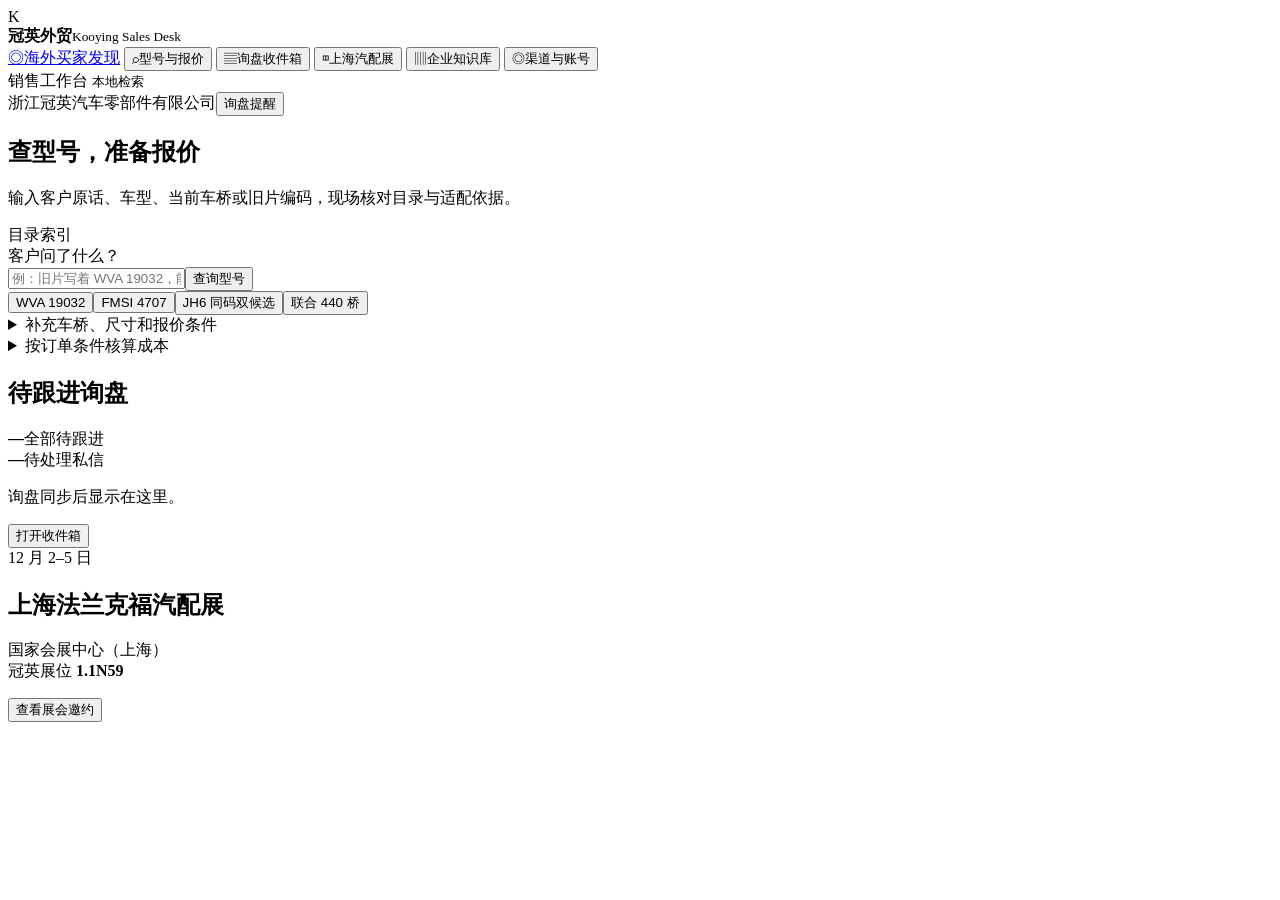
==== desk/static/index.html @ 2dc76685 "交付冠英外贸工作台及询盘与企业关联功能" ====
<!doctype html>
<html lang="zh-CN">
<head>
  <meta charset="utf-8"><link rel="icon" href="data:,"><meta name="viewport" content="width=device-width, initial-scale=1">
  <title>冠英外贸工作台</title>
  <link rel="stylesheet" href="/assets/style.css">
  <script type="module" src="/assets/desk.js"></script>
</head>
<body>
  <aside class="sidebar">
    <div class="brand"><span class="brand-mark" aria-hidden="true">K</span><div><strong>冠英外贸</strong><small>Kooying Sales Desk</small></div></div>
    <nav aria-label="工作台">
      <a class="discovery-link" href="/static/discovery.html"><span aria-hidden="true">◎</span>海外买家发现</a>
      <button data-view="fit" aria-current="page"><span aria-hidden="true">⌕</span>型号与报价</button>
      <button data-view="inbox"><span aria-hidden="true">▤</span>询盘收件箱 <em id="nav-count"></em></button>
      <button data-view="fair"><span aria-hidden="true">◫</span>上海汽配展</button>
      <button data-view="knowledge"><span aria-hidden="true">▥</span>企业知识库</button>
      <button data-view="accounts"><span aria-hidden="true">◎</span>渠道与账号</button>
    </nav>
    <div class="sidebar-footer"><span class="dot"></span> 销售工作台 <small id="model-status">本地检索</small></div>
  </aside>
  <main>
    <header class="topbar"><span>浙江冠英汽车零部件有限公司</span><button class="quiet top-inbox" data-view="inbox"><span class="dot"></span> <span id="top-alert">询盘提醒</span></button></header>
    <div class="content">
      <section id="view-fit" class="view">
        <div class="headline"><div><h1>查型号，准备报价</h1><p>输入客户原话、车型、当前车桥或旧片编码，现场核对目录与适配依据。</p></div><span class="tag cool" id="catalog-count">目录索引</span></div>
        <div class="grid fit-layout">
          <div>
            <form id="search" class="panel search-panel">
              <label class="query-heading" for="query">客户问了什么？</label>
              <div class="searchbox"><input id="query" name="query" maxlength="1600" placeholder="例：旧片写着 WVA 19032，能查到吗？"><button class="primary">查询型号</button></div>
              <div class="samples" aria-label="示例">
                <button type="button" class="pill" data-example="wva">WVA 19032</button><button type="button" class="pill" data-example="fmsi">FMSI 4707</button><button type="button" class="pill" data-example="jh6">JH6 同码双候选</button><button type="button" class="pill" data-example="axle">联合 440 桥</button><button type="button" class="pill" id="quote-example" data-example="quote" hidden>报价演示</button>
                <button type="button" class="pill" id="model-extract" hidden>AI 提取字段</button>
              </div>
              <details id="search-fields"><summary>补充车桥、尺寸和报价条件</summary>
                <div class="fields">
                  <label>车型<input name="vehicle" placeholder="例：JH6"></label>
                  <label>当前车桥<input name="axle" placeholder="例：联合440桥"></label>
                  <label>现有编码<input name="code" placeholder="例：19032"></label>
                  <label>编码体系<input name="namespace" placeholder="例：WVA / BFMC"></label>
                  <label>安装位置<select name="position"><option value="">请选择</option><option value="front">前</option><option value="rear">后</option><option value="trailer">挂车</option></select></label>
                  <label>产品类别<select name="kind"><option value="">全部</option><option value="drum">鼓式刹车片</option><option value="disc">盘式刹车片</option><option value="shoe">蹄铁总成</option><option value="clutch">离合器面片</option><option value="wind">风电刹车片</option></select></label>
                  <label>目录口径尺寸 <small>以表格为准</small><input name="dimensions" placeholder="例：177×197×15.5/18.5"></label>
                  <label>孔数<input name="holes" type="number" min="0" max="100" step="1"></label>
                  <label>材料代码<input name="material" placeholder="以材料台账为准"></label>
                  <label>数量（套）<input name="qty" type="number" min="1" step="1"></label>
                  <label>目标市场<input name="market" placeholder="例：Indonesia"></label>
                  <label>币种<input name="currency" maxlength="3" placeholder="USD"></label>
                  <label>贸易条款<input name="incoterm" placeholder="FOB"></label>
                </div>
              </details>
            </form>
            <div id="results" aria-live="polite"></div>
            <details id="custom-quote" class="panel fold">
              <summary>按订单条件核算成本</summary>
              <p class="mini">填入工程与财务提供的重量、配方单价、附件成本和贸易费用，生成供业务复核的内部草稿。</p>
              <form id="custom-quote-form" class="fields">
                <label>目录型号<input name="product" required maxlength="180"></label>
                <label>当前车桥<input name="axle" maxlength="180"></label>
                <label>安装位置<select name="position"><option value="">待核实</option><option value="front">前</option><option value="rear">后</option><option value="trailer">挂车</option></select></label>
                <label>配方 / 材料代码<input name="material" required maxlength="80"></label>
                <label>订制厚度（mm）<input name="thickness" required maxlength="100" placeholder="例：17.5/10.5"></label>
                <label>目标市场<input name="market" required maxlength="80"></label>
                <label>客户要求的标准<input name="standard" required maxlength="120" placeholder="例：客户技术规格书编号"></label>
                <label>数量（套）<input name="qty" type="number" min="1" max="100000000" required></label>
                <label>币种<input name="currency" required maxlength="3" pattern="[A-Za-z]{3}" placeholder="USD"></label>
                <label>贸易条款<select name="incoterm"><option value="FOB">FOB</option><option value="CIF">CIF</option><option value="DDP">DDP</option><option value="FCA">FCA</option><option value="CFR">CFR</option><option value="DAP">DAP</option><option value="EXW">EXW</option></select></label>
                <label class="wide">指定港口 / 地点<input name="delivery_point" required maxlength="160"></label>
                <label>单套净重（kg）<input name="kg_per_set" type="number" min="0.0001" step="0.0001" required></label>
                <label>配方材料成本 / kg<input name="material_cost_per_kg" type="number" min="0.0001" step="0.0001" required></label>
                <label>单套其他成本<input name="other_cost_per_set" type="number" min="0" step="0.0001" required placeholder="无则填 0"></label>
                <label>整单贸易费用<input name="trade_cost_total" type="number" min="0" step="0.0001" required placeholder="无则填 0"></label>
                <label>拟议单价 / 套 <small>可留空</small><input name="proposed_per_set" type="number" min="0.0001" step="0.0001"></label>
                <label>附件<select name="includes_attachments" required><option value="" disabled selected>请选择</option><option value="no">不含附件</option><option value="yes">含附件</option></select></label>
                <div id="attachment-section" class="wide" hidden>
                  <div id="attachment-lines"></div><button id="add-attachment" type="button" class="secondary">加一项附件</button>
                </div>
                <label class="wide">成本依据<input name="source" required maxlength="300" placeholder="工艺单、材料台账、附件供应价或物流报价单编号"></label>
                <button class="primary">计算内部成本</button>
              </form>
              <div id="custom-quote-result" aria-live="polite"></div>
            </details>
          </div>
          <div class="rail">
            <section class="panel rail-panel"><h2>待跟进询盘</h2><div class="rail-stats"><div><strong id="rail-pending">—</strong><span>全部待跟进</span></div><div><strong id="rail-dm">—</strong><span>待处理私信</span></div></div><p id="rail-lead">询盘同步后显示在这里。</p><button class="secondary" data-view="inbox">打开收件箱</button></section>
            <section class="panel rail-panel show-panel"><span class="tag">12 月 2–5 日</span><h2>上海法兰克福汽配展</h2><p>国家会展中心（上海）<br>冠英展位 <strong>1.1N59</strong></p><button class="quiet" data-view="fair">查看展会邀约</button></section>
          </div>
        </div>
      </section>
      <section id="view-inbox" class="view" hidden>
        <div class="headline"><div><h1>询盘收件箱</h1><p>按平台和账号归集评论、私信，确认客户身份后分配跟进。</p></div><button class="secondary" id="sync">同步已配置来源</button></div>
        <div class="inbox-stats panel" id="inbox-stats"></div>
        <div class="panel">
          <div class="panel-heading"><h2>询盘队列</h2><div class="filters">
            <select id="filter-platform" aria-label="平台"></select><select id="filter-account" aria-label="账号"></select>
            <select id="filter-role" aria-label="买家身份"><option value="">全部身份</option><option value="end_user">终端采购</option><option value="trade">贸易渠道</option><option value="unknown">待核实</option></select>
            <select id="filter-status" aria-label="处理状态"><option value="">全部状态</option><option value="new">待跟进</option><option value="following">跟进中</option><option value="done">已完成</option></select>
            <select id="filter-queue" aria-label="交接筛选"><option value="">全部交接事项</option><option value="unassigned">待认领</option><option value="unanswered">待回复</option><option value="overdue">待回复满 8 小时</option></select>
          </div></div>
          <div id="inquiries"></div>
          <div class="pagination"><button class="quiet" id="prev-inbox" hidden>上一页</button><button class="quiet" id="next-inbox" hidden>下一页</button></div>
        </div>
        <details class="panel fold"><summary>手动登记一条评论或私信</summary><form id="manual" class="fields">
          <label>平台账号<select name="account" required></select></label><label>消息类型<select name="kind"><option value="dm">私信</option><option value="comment">评论</option></select></label>
          <label>对方显示名称<input name="sender" maxlength="160"></label><label>原文链接<input name="url" type="url" placeholder="https://"></label>
          <label>消息编号<input name="event_id" maxlength="250" placeholder="可填写平台原编号以查重"></label>
          <label>原始收件时间（设备本地时间）<input name="occurred_at" type="datetime-local" step="1"></label>
          <label class="wide">询盘原文<textarea name="body" required maxlength="10000"></textarea></label><button class="primary">登记询盘</button>
        </form></details>
        <details class="panel fold"><summary>导入账号的询盘 CSV</summary>
          <p>必填列 event_id、kind、body、occurred_at。kind 填 dm 或 comment，时间附时区，例如 2026-11-20T20:30:00+08:00。可选 sender、url。按账号和消息编号去重。</p>
          <form id="import-inbox" class="fields"><label>平台账号<select name="account" required></select></label>
            <label>UTF-8 CSV<input type="file" name="file" accept=".csv,text/csv" required></label>
            <button class="primary">导入询盘</button></form></details>
      </section>
      <section id="view-fair" class="view" hidden>
        <div class="headline"><div><h1>上海汽配展邀约</h1><p>在展前确认面谈，展中采集常用联系方式，展后推进样品与工厂参观。</p></div><a class="secondary" href="https://automechanika-shanghai.hk.messefrankfurt.com/shanghai/en/planning-preparation/visitors.html" target="_blank" rel="noopener">展会官方信息</a></div>
        <div class="fair-banner panel"><div><span>Automechanika Shanghai</span><h2>1.1N59</h2><p>2026 年 12 月 2–5 日 · 国家会展中心（上海）</p></div><div><strong>展位面谈 / 湖州工厂参观</strong><p>展期提供预约接送。参观时间、集合地点与交通方式由销售和客户确认。</p></div></div>
        <div class="grid two">
          <section class="panel padded">
            <h2>买家名录</h2>
            <p id="fair-file-note">上传买家 CSV 以在本机查看筛选与邀约。</p>
            <a id="fair-xlsx" href="/api/buyers/workbook" class="secondary" hidden>下载买家 Excel</a>
            <label class="file-label">导入买家 CSV<input id="buyer-file" type="file" accept=".csv,text/csv"></label>
            <div class="filters buyer-filters"><input id="buyer-filter" placeholder="搜索公司、国家或产品"><select id="buyer-grade" aria-label="优先级"><option value="">全部优先级</option><option>A</option><option>B</option><option>C</option></select></div>
            <div id="buyers"></div>
          </section>
          <section class="panel padded">
            <h2>生成邀请邮件</h2><p>确认公司、产品与联系方式后，可在邮件客户端打开草稿。</p>
            <form id="invitation" class="fields">
              <label>公司 / 联系人<input name="buyer" required maxlength="120" placeholder="Your parts sourcing team"></label>
              <label>收件邮箱<input name="email" type="email" placeholder="buyer@example.com"></label>
              <label>产品或对方参考码<input name="product" required maxlength="180" value="heavy-duty brake linings and pads"></label>
              <label>沟通场景<select name="stage"><option value="pre">展前邀约</option><option value="show">展中见面确认</option><option value="after">展后跟进</option></select></label>
              <button class="primary">生成英文草稿</button>
            </form>
            <div id="draft" aria-live="polite"></div>
          </section>
        </div>
        <section class="panel padded timeline">
          <h2>展期跟进安排</h2><dl>
            <div><dt>11.25–12.01</dt><dd>按匹配度邀约买家。优先从主办方 Match Up 约历史买家，请对方确认当前行程与方便时段。</dd></div>
            <div><dt>12.02–12.05</dt><dd>展位登记品类、参考码、用量和采购周期。由买家自报常用邮箱或 WhatsApp、Telegram、Facebook，确认工厂参观兴趣及接送点。</dd></div>
            <div><dt>12.06–12.12</dt><dd>按面谈内容发送报价所需问题、样品计划或参观确认。回访优先使用买家确认的长期联系方式。</dd></div>
          </dl>
          <details><summary>虹桥周边 20 km 投放简报</summary><p>拟以国家会展中心为地理范围中心，验证 Meta 后台是否支持上海定向及有效覆盖。使用英文、西语、葡语素材，引导主动预约展位或参观工厂。若后台覆盖不足，使用主办方配对、预约链接和现场二维码收集主动留资。投放指标以有效询盘、到展位和参观预约为准。</p><button class="quiet" id="copy-ad">复制英文投放文案</button></details>
        </section>
        <details class="panel fold"><summary>登记买家名片与长期联系方式</summary>
          <form id="capture-buyer" class="fields">
            <label>企业名称<input name="company" required maxlength="170"></label><label>国家 / 地区<input name="country" required maxlength="100"></label>
            <label>联系人 / 职务<input name="business_contact" maxlength="100"></label><label>意向产品 / 旧片型号<input name="products" required maxlength="350"></label>
            <label>工作邮箱<input name="email" type="email" maxlength="140"></label><label>常用 WhatsApp<input name="whatsapp" placeholder="含国际区号" maxlength="140"></label>
            <label>Facebook 主页<input type="url" name="facebook" maxlength="300"></label><label>Telegram<input name="telegram" maxlength="100"></label>
            <label>常用 WeChat<input name="wechat" maxlength="100"></label><label>下次会面 / 参观安排<input name="next_action" maxlength="200" placeholder="买家确认的日期、地点、接送要求"></label>
            <button class="primary">登记买家</button>
          </form>
        </details>
      </section>
      <section id="view-knowledge" class="view" hidden>
        <div class="headline"><div><h1>企业知识库</h1><p>把目录、交叉编码、现场经验、适配验证、测试报告和价表关联到同一产品型号。</p></div></div>
        <div class="grid two">
          <section class="panel padded"><h2>目录与企业资料</h2><div id="source-list"></div><p id="knowledge-stats"></p></section>
          <section class="panel padded"><h2>导入已整理资料</h2><p>下载对应字段模板。报告可先导入索引，附报告编号、材料代码和复核结论。</p>
            <form id="import" class="fields"><label>资料类型<select name="kind">
              <option value="products">产品目录</option><option value="references">车型 / 车桥 / 参考码</option><option value="fit">适配复核</option><option value="reports">测试报告</option><option value="prices">进销存价表</option><option value="cases">销售经验</option>
            </select></label><label>CSV 文件<input name="file" type="file" accept=".csv,text/csv" required></label><a id="template" class="quiet" href="/examples/products.csv">下载导入模板</a><button class="primary">导入知识库</button></form>
          </section>
          <section class="panel padded"><h2>记录一条销售经验</h2>
            <form id="case" class="fields"><label>目录型号<input name="product" required placeholder="GYS-007"></label><label>来源或工单名<input name="source" required placeholder="售后记录 2026-11"></label>
              <label class="wide">现场记录<textarea name="evidence" required placeholder="写下车桥铭牌、旧片标记、样件照片编号及确认过程"></textarea></label><button class="primary">保存待复核记录</button>
            </form>
          </section>
          <section class="panel padded"><h2>冠英重点产品线</h2><dl class="product-lines">
            <div><dt>鼓式刹车片</dt><dd>WVA 19094、19488、19486、19487、19032、19581、19582</dd></div>
            <div><dt>蹄铁 / 鼓刹参考</dt><dd>北美、南美 FMSI 4707、4515、4551、4708、4709、4711、4720</dd></div>
            <div><dt>其他品类</dt><dd>盘式刹车片、蹄铁总成、离合器面片、风电刹车片</dd></div>
            <div><dt>海关检索线索</dt><dd>鼓片 6813810000、盘片 8708309990、蹄铁总成 8708301000、离合器面片 6813890000（企业提供）</dd></div>
          </dl></section>
        </div>
      </section>
      <section id="view-accounts" class="view" hidden>
        <div class="headline"><div><h1>渠道与账号</h1><p>在工作台登记账号，用于归集询盘。接收平台消息还需配置对应渠道。</p></div></div>
        <div class="grid two"><section class="panel padded"><h2>渠道</h2><div id="channels"></div><p id="sync-status"></p></section>
          <section class="panel padded"><h2>添加账号</h2>
            <form id="add-account" class="fields"><label>平台<select name="platform" required></select></label><label>账号显示名<input name="label" required maxlength="80" placeholder="例如冠英海外主账号"></label>
              <label class="wide">平台账号 ID <small>手工登记询盘时可留空</small><input name="external_id" maxlength="128" aria-describedby="ig-setup"></label>
              <div id="ig-setup" class="wide" hidden>
                <p>试接 Instagram 时填写专业账号的数字 ID。请在 <a href="https://developers.facebook.com/apps/" target="_blank" rel="noopener">Meta 应用后台</a>授权该账号，配置公网 HTTPS 回调 <code>/webhooks/instagram</code>，并为账号订阅 messages 和 comments。</p>
              </div>
              <button class="primary">添加账号</button>
            </form><div id="new-account"></div>
          </section></div>
      </section>
    </div>
  </main>
  <div id="notice" role="status" hidden></div>
</body>
</html>
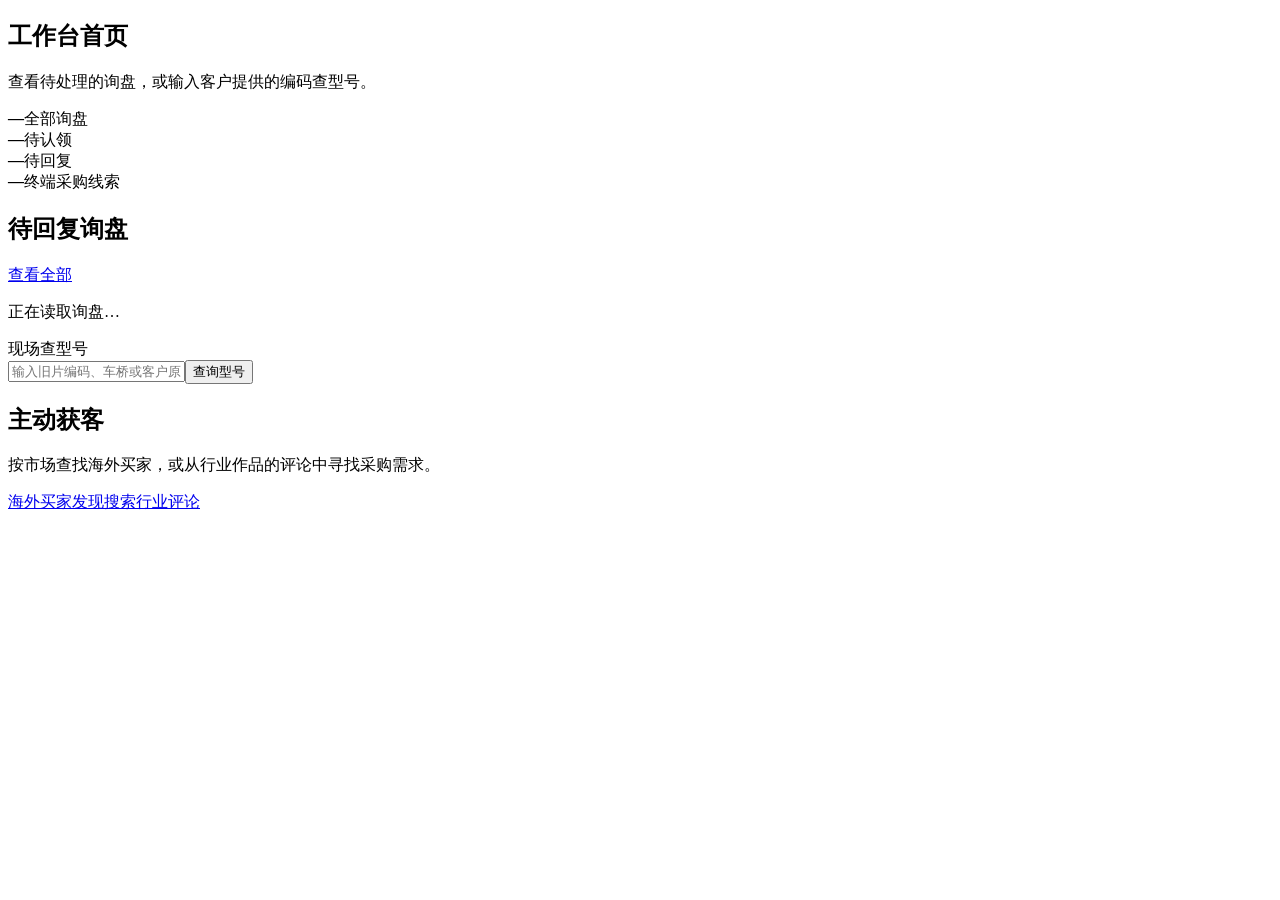
==== commit 255ee5e9: "在原工作台添加默认首页并统一页面导航" ====
--- a/desk/static/index.html
+++ b/desk/static/index.html
@@ -7,22 +7,33 @@
   <script type="module" src="/assets/desk.js"></script>
 </head>
 <body>
-  <aside class="sidebar">
-    <div class="brand"><span class="brand-mark" aria-hidden="true">K</span><div><strong>冠英外贸</strong><small>Kooying Sales Desk</small></div></div>
-    <nav aria-label="工作台">
-      <a class="discovery-link" href="/static/discovery.html"><span aria-hidden="true">◎</span>海外买家发现</a>
-      <button data-view="fit" aria-current="page"><span aria-hidden="true">⌕</span>型号与报价</button>
-      <button data-view="inbox"><span aria-hidden="true">▤</span>询盘收件箱 <em id="nav-count"></em></button>
-      <button data-view="fair"><span aria-hidden="true">◫</span>上海汽配展</button>
-      <button data-view="knowledge"><span aria-hidden="true">▥</span>企业知识库</button>
-      <button data-view="accounts"><span aria-hidden="true">◎</span>渠道与账号</button>
-    </nav>
-    <div class="sidebar-footer"><span class="dot"></span> 销售工作台 <small id="model-status">本地检索</small></div>
-  </aside>
+  <aside class="sidebar"></aside>
   <main>
-    <header class="topbar"><span>浙江冠英汽车零部件有限公司</span><button class="quiet top-inbox" data-view="inbox"><span class="dot"></span> <span id="top-alert">询盘提醒</span></button></header>
+    <header class="topbar"></header>
     <div class="content">
-      <section id="view-fit" class="view">
+      <section id="view-home" class="view">
+        <div class="headline"><div><h1>工作台首页</h1><p>查看待处理的询盘，或输入客户提供的编码查型号。</p></div></div>
+        <div class="inbox-stats panel" id="home-stats" aria-label="询盘概况">
+          <div><strong>—</strong><span>全部询盘</span></div><div><strong>—</strong><span>待认领</span></div>
+          <div><strong>—</strong><span>待回复</span></div><div><strong>—</strong><span>终端采购线索</span></div>
+        </div>
+        <div class="grid two">
+          <section class="panel"><div class="panel-heading"><h2>待回复询盘</h2><a class="quiet" href="/?desk=inbox&amp;queue=unanswered">查看全部</a></div>
+            <div id="home-inquiries"><p class="inquiry">正在读取询盘…</p></div>
+          </section>
+          <div class="rail">
+            <form class="panel search-panel" action="/">
+              <input type="hidden" name="desk" value="fit">
+              <label class="query-heading" for="home-query">现场查型号</label>
+              <div class="searchbox"><input id="home-query" name="query" required maxlength="1600" placeholder="输入旧片编码、车桥或客户原话"><button class="primary">查询型号</button></div>
+            </form>
+            <section class="panel padded"><h2>主动获客</h2><p>按市场查找海外买家，或从行业作品的评论中寻找采购需求。</p>
+              <div class="actions"><a class="secondary" href="/static/discovery.html">海外买家发现</a><a class="quiet" href="/?desk=industry">搜索行业评论</a></div>
+            </section>
+          </div>
+        </div>
+      </section>
+      <section id="view-fit" class="view" hidden>
         <div class="headline"><div><h1>查型号，准备报价</h1><p>输入客户原话、车型、当前车桥或旧片编码，现场核对目录与适配依据。</p></div><span class="tag cool" id="catalog-count">目录索引</span></div>
         <div class="grid fit-layout">
           <div>
@@ -101,6 +112,17 @@
           <div id="inquiries"></div>
           <div class="pagination"><button class="quiet" id="prev-inbox" hidden>上一页</button><button class="quiet" id="next-inbox" hidden>下一页</button></div>
         </div>
+        <details class="panel fold" id="industry-comments"><summary>小红书与抖音行业评论</summary>
+          <p>输入关键词后点「开始搜索」，工作台会在本机打开平台网页。首次使用时，请按网页提示登录。</p>
+          <form id="industry-search" class="fields">
+            <label>浏览账号<select name="account" required></select></label>
+            <label>行业关键词<input name="keyword" required maxlength="100" placeholder="例如 商用车刹车片"></label>
+            <label>本轮最多查看作品数<input name="limit" type="number" min="1" max="50" value="3" required></label>
+            <div class="actions"><button class="primary">开始搜索</button><button type="button" id="industry-stop" class="quiet" hidden>停止搜索</button></div>
+          </form>
+          <p id="industry-status" role="status"></p><div id="industry-items"></div>
+          <div class="actions"><button id="industry-prev" class="quiet" hidden>上一页评论</button><button id="industry-next" class="quiet" hidden>下一页评论</button></div>
+        </details>
         <details class="panel fold"><summary>手动登记一条评论或私信</summary><form id="manual" class="fields">
           <label>平台账号<select name="account" required></select></label><label>消息类型<select name="kind"><option value="dm">私信</option><option value="comment">评论</option></select></label>
           <label>对方显示名称<input name="sender" maxlength="160"></label><label>原文链接<input name="url" type="url" placeholder="https://"></label>
@@ -185,6 +207,7 @@
           <section class="panel padded"><h2>添加账号</h2>
             <form id="add-account" class="fields"><label>平台<select name="platform" required></select></label><label>账号显示名<input name="label" required maxlength="80" placeholder="例如冠英海外主账号"></label>
               <label class="wide">平台账号 ID <small>手工登记询盘时可留空</small><input name="external_id" maxlength="128" aria-describedby="ig-setup"></label>
+              <p id="social-setup" class="wide" hidden>搜索行业评论时可留空平台账号 ID。添加后可选择关键词，开始搜索时会打开平台网页。</p>
               <div id="ig-setup" class="wide" hidden>
                 <p>试接 Instagram 时填写专业账号的数字 ID。请在 <a href="https://developers.facebook.com/apps/" target="_blank" rel="noopener">Meta 应用后台</a>授权该账号，配置公网 HTTPS 回调 <code>/webhooks/instagram</code>，并为账号订阅 messages 和 comments。</p>
               </div>
